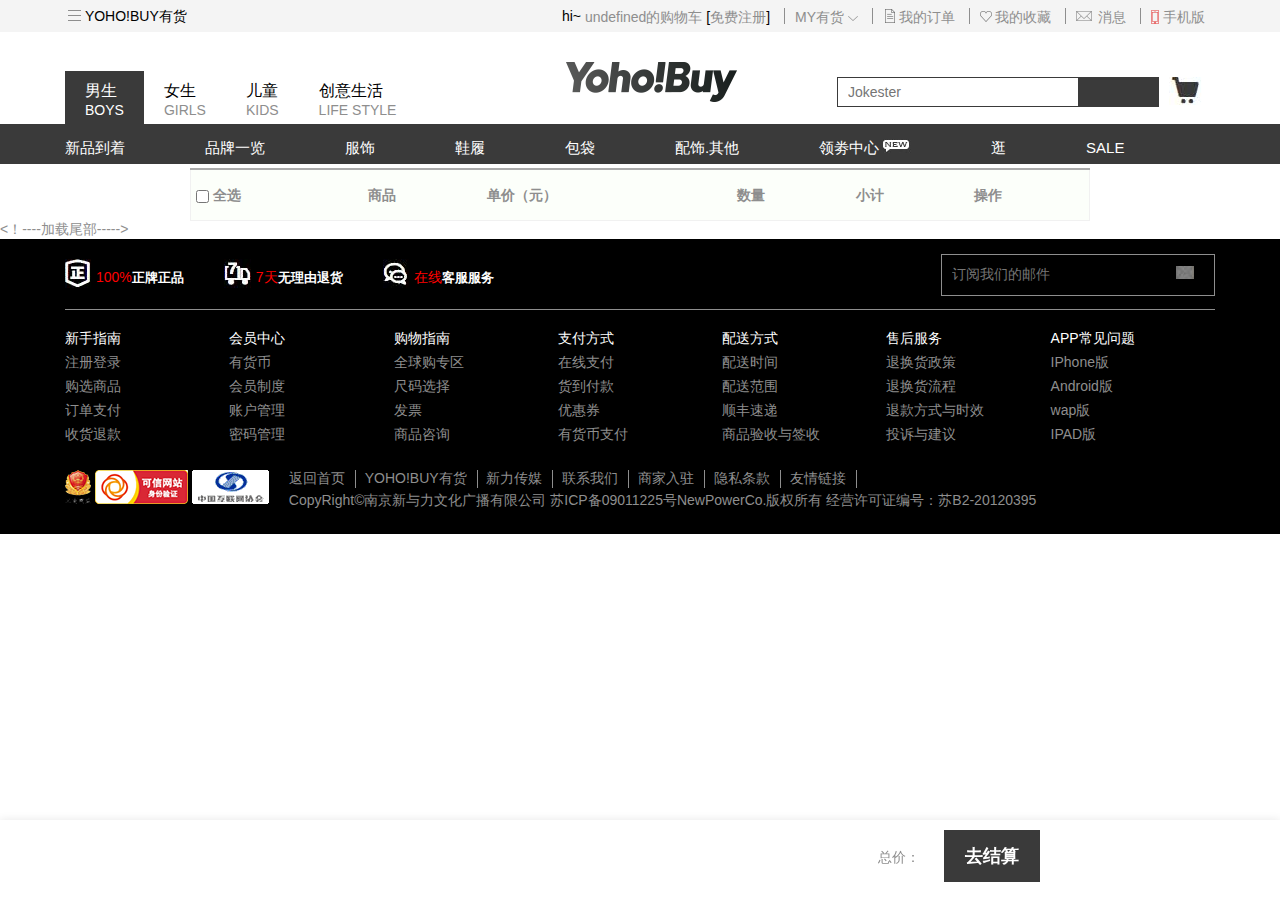
==== view/shoppingcart.html @ 39275c26 "第二次提交" ====
<!DOCTYPE html>
<html>
    <head>
        <title> yoho购物车 </title>
        <meta charset="utf-8"/>
        <link rel="stylesheet" href="../css/index.css">
        <link rel="stylesheet" href="../css/cart.css">
    </head>

    <body>
        <div id="header"></div>
        <div class="main">
            <table id="cart">
                <thead>
                <tr>
                    <th>
                        <input type="checkbox" id="selAll" />
                        <label for="sel">全选</label>
                    </th>
                    <th>商品</th>
                    <th>单价（元）</th>
                    <th>数量</th>
                    <th>小计</th>
                    <th>操作</th>
                </tr>
                </thead>
                <tbody>
                
                </tbody>
            </table>
            <footer id="cart_footer">
                <div>
                    总价：<span></span>
                    <button id="bt-gotobuy">去结算</button>
                </div>
            </footer>
            <div id="shine"></div>
        </div>

       <！----加载尾部----->

        <div id="footer" ></div>


        <script src="../js/jquery-1.11.3.js"></script>
		<script type="text/javascript"  src="../js/shoppingcart.js"></script>
    </body>
</html>
---- css/index.css ----
/***********通用属性**********/
* {
  padding: 0;
  margin: 0;
  list-style: none;
  font-size: 14px;
  color: #8e8e8e;
  font-family: arial,SimHei;
}
a{
	text-decoration: none;
}
.left {
  float: left;
}
.right {
  float: right;
}
/******头部************/
#header_box{
	width:100%;
}

#header {
  width: 100%;
  height: 32px; 
	background: #f4f4f4;
}
#header-top {
  width: 1150px;
  margin: 0 auto;
}
.YOHO{
  position:relative;
  padding:0 3px;
}
.YOHO:hover{
  background:#dcdcdc;
}
.YOHO:hover .group-list{
  display:block;
}
.group-list{
  z-index:99;
  position:absolute;
  left:-3px;
  background:#f4f4f4;
  padding:10px;
  padding-left:15px;
  width:170px;
  box-sizing:border-box;
  display:none;
}
.group-list li a{
  color:#8e8e8e;
  font-size:14px;
}
.group-list li a:hover{
  color:#000;
}
.YOHO a {
  display: inline-block;
  line-height: 32px;
  color: #000;
}
.YOHO span {
  display: inline-block;
  width: 13px;
  height: 11px;
  background: url(../images/header_bg.png) no-repeat 0 -12px;
}
.top-list li {
  display: inline-block;
  line-height: 32px;
  height: 32px;
  padding-right:10px
}
.top-list li a {
  height: 32px;
  line-height: 32px;
  display: inline-block;
  vertical-align: middle;
}
.top-list li b {
  height: 12px;
  border-left: 1px solid #8e8e8e;
  padding-right:10px;
}
.top-list li span {
  color: #000;
}


.myorder:hover,.phoneapp:hover{
    background:#dcdcdc;
}
.phoneapp:hover .top_box{
  display:block;
}
.myyoho a span {
  display: inline-block;
  width: 10px;
  height: 8px;
  background: url(../images/header_bg.png) no-repeat -30px -11px;
}
.myorder span {
  display: inline-block;
  width: 12px;
  height: 20px;
  vertical-align: middle;
  background: url(../images/header_bg.png) no-repeat -16px 2px;
}
.mycollect span {
  display: inline-block;
  width: 12px;
  height: 12px;
  vertical-align: middle;
  background: url(../images/header_bg.png) no-repeat -30px 0;
}
.message span {
  display: inline-block;
  width: 18px;
  height: 12px;
  vertical-align: middle;
  background: url(../images/header_bg.png) no-repeat 0 0;
}
.phoneapp span {
  display: inline-block;
  width: 8px;
  height: 15px;
  vertical-align: middle;
  background: url(../images/header_bg.png) no-repeat 0 -25px;
}
.phoneapp{
  position:relative;
}
.top_sub_box{
  position:absolute;
  z-index:15;
  background:#f4f4f4;
  width:200px;
  left:-80px;
  top:32px;
  display:none;
}
.sub_bg{
  width:150px;
  height:150px;
  margin:20px  auto 0;
  background:url(../images/qr.png);
}
.top_sub_box p{
  margin:0 auto;
  width:150px;
  text-align:center;
}
.top_sub_box p:nth-child(2),.top_sub_box p:nth-child(3){
  color:#000;
  font-size:15px;
}
.myorder:hover,.phoneapp:hover{
  background:#dcdcdc;
}
.phoneapp:hover .top_sub_box {
  display: block;
}
/*搜索框*/
.search {
  width: 1150px;
  height: 92px;
  margin: 0 auto;
}
.search_left {
  margin-top: 39px;
}
.type > li {
  float:left;
  padding: 10px 20px;
}
.type>li:nth-child(1){
  background:#3a3a3a;
}
.type>li:nth-child(1) a li{
  color:#fff;
}
.type>li:hover{
  background:#3a3a3a;
}
.type>li a li{
	position:relative;
	top:0;
}
.type>li:hover a li{
  color:#fff;
}
.type>li:hover a li:nth-child(1){
	top:16px;
	transition:all .3s linear;
}
.type>li:hover a li:nth-child(2){
	top:-16px;
	transition:all .3s linear;
}
.size {
  color: #000;
  font-size: 16px;
}
.search_middle{
  margin-left: 150px;
  width: 175px;
  padding-top: 30px;
  position:relative;
}
.search_middle>img{
	position:absolute;
}
@-webkit-keyframes change{
	0{
		transform:rotateX(0deg);
	}
	40%{
		transform:rotateX(0deg);
	}
	50%{
		transform:rotateX(90deg);
	}
	90%{
		transform:rotateX(90deg);
	}
	100%{
		transform:rotateX(0deg);
	}	
}
.front{
	z-index:5;
	-webkit-animation:change 12s linear infinite normal;
	backface-visibility:hidden;	
	}
@-webkit-keyframes backs{
	0{
		transform:rotateX(-90deg);
	}
	50%{
		transform:rotateX(-90deg);
	}
	60%{
		transform:rotateX(-180deg);
	}
	80%{
		transform:rotateX(-180deg);
	}
	90%{
		transform:rotateX(-90deg);
	}
}
.back{
	-webkit-animation:backs 12s linear infinite normal;
	transform:rotateX(-90deg);
	left:45px;
	top:23px;
	}
.search_right div{
  float:left;
  margin:45px 10px 12px 0;
}
.search_input{
  width:322px;
  height:30px;
  background:#3a3a3a;
  position:relative;
}
.search_input img{
  position:absolute;
  left:275px;
  top:8px;
}
.search_input input{
  width:230px;
  height:28px;
  border:1px solid #3a3a3a;
  padding-left:10px;
  outline:none;
}
/******************导航栏***********************/
#header_nav{
  background:#3a3a3a;
  width:100%;
  height:40px;
}
.nav{
  width:1150px;
  height:40px;
  margin:0 auto;
}
.nav_banner{
	overflow:hidden;
	float:left;
}
.nav_banner>li{
  float:left;
  line-height:40px;
  padding-right:80px;
}
.nav_banner>li>a{
  color:#fff;
  font-size:15px;
  position:relative;
}
.nav_banner>li:hover>a{
  border-bottom: 2px solid #fff;
}
.nav_sub_box{
	position:absolute;
	width:100%;
	background:#f5f7f6;
	z-index:10;
	left:0;
	display:none;
}
.clothes:hover .nav_sub_box,
.shoes:hover .nav_sub_box,
.bags:hover .nav_sub_box,
.access:hover .nav_sub_box{
	display:block;
}
.nav_sub{
	margin:0 auto;
	width:1150px;
	background:#f4f4f4;
	box-sizing:border-box;
	padding:20px 0;
	
}
.nav_sub:after{
	display:table;
	content:"";
	clear:both;
}
.nav_sub>ul{
	width:20%;
	border-right:1px solid #ccc;
	box-sizing:border-box;
	margin-right:20px;
}
.nav_sub li{
	width:150px;
}
.nav_sub>dl{
	width:400px;
}
.nav_sub li{
	line-height:40px;
}
/*******添加class******/
.blod{
	border-bottom:1px solid #3a3a3a;
}
.red{
	color:#f00;
}
.nav_sub li .black{
	color:#3a3a3a;
	font-size:14px;
	font-weight:bold;
}
.nav_sub_img img{
	margin-left:63px;
}
.nav_sub_img dd{
	margin:20px auto 0;
	width:200px;
	text-align:center;
}
/**********主体部分**********/
/**********模态登录框**************/
.modal {
    position: fixed;
    left: 0;
    right: 0;
    top: 0;
    bottom: 0;
    background: rgba(0,0,0, .7);
    z-index: 999;
    display: none;
}
.modal-dialog {
    width: 370px;
    margin: 100px auto;
}
.modal-content {
    background: #fff;
    border: 1px solid #aaa;
    border-radius: 3px;
    box-shadow: 0 0 5px #aaa;
    padding: 16px 12px;
}
.modal-content h4 {
    font-size: 1.5em;
}
.modal-content .alert {
    margin: 15px 0;
    border: 1px solid #e4393c;
    background: #fee;
    color: #e4393c;
    font-weight: bold;
    padding: 6px;
    border-radius: 2px;
}
.modal-content input {
    box-sizing: border-box; /*鎬诲=width+margin*/
    width: 100%;
    margin: 6px 0;
    line-height: 2em;
    border: 1px solid #aaa;
    border-radius: 2px;
    padding: 2px 6px;

}


#main{
  width:1150px;
  min-height:1000px;
  margin:10px auto 30px;
}
.banner{
  width:1150px;
  height:450px;
  position:relative;
}
.banner>li{
  position:absolute;
  display:none;
}
.show{
  display:block;
}
.banner_list:after{
  content:'';
  display:table;
  clear:both;
}
.banner_list>li{
  float:left;
  margin:10px 1px 10px 4px;
}
.banner_button span{
  display:inline-block;
  width:40px;
  text-align:center;
  font-size:35px;
  line-height:60px;
  height:60px;
  background:rgba(200,200,200,0.8);
  color:#000;
}
.banner_button{
  position:relative;
}
.banner_button>span{
  position:absolute;
}
.banner_button>span:hover{
  color:#fff;
  background:rgba(255,255,255,0.8);
}
.banner_button>span:nth-child(1){
  top:-350px;
}
.banner_button>span:nth-child(2){
  top:-350px;
  left:1110px;
}
/**********人气单品************/
.main_first,.main_second,
.main_third,.main_fourth,
.main_fifth,.main_sixth{
  width:100%;
  margin-top:50px;
  position:relative;
}
.main_first>p,.main_second>p,
.main_third>p,.main_fourth>p,
.main_fifth>p,.main_sixth>p{
  width:200px;
  padding:10px;
  border:1px solid #000;
  margin:0 auto;
  text-align:center;
  font-size:15px;
  color:#000;
}

.popularoty,.news,.clothes_container,
.shorts_container,.shoes_container,.new_commodity{
	width:1150px;
	margin-top:40px;
}
.popularoty_content{
	width:1162px;
}
.popularoty_content:after{
	content:'';
	display:table;
	clear:both;
}
.popularoty_content li{
	float:left;
	height:248px;
	width:185px;
	padding:10px 15px;
	margin-right:8px;
	margin-bottom:8px;
	background:#f5f7f6;
	box-sizing:border-box;
	overflow:hidden;
}
.popularoty_content li:nth-child(2),
.popularoty_content li:nth-child(10){
	padding:0;
	width:378px;
	height:248px;
}
.popularoty_content li:nth-child(11){
	width:1150px;
	margin:0;
	padding:0;
	height:130px;
}
.popularoty_content li:hover img{
	transform:scale(1.1);
	transition:all 0.5s linear;
}
.main_first_container>p{
	width:100px;
	margin-top:15px;
	padding-left:30px;
	font-size:14px;
	color:#000;
}
.main_first_container>p>s{
	padding-left:5px;
}
.main_first_container{
	position:relative;
}
.main_first_container:hover .sub_shopcar{
	top:0;
	transition:all 0.3s linear;
}
.sub_shopcar{
	position:absolute;
	width:185px;
	height:70px;
	left:-15px;
	top:70px;;
	background:rgba(255,255,255,0.8);
}
.sub_shopcar>p{
	text-align:center;
}
.sub_shopcar>p>span{
	font-size:15px;
	color:#3a3a3a;
	display:inline-block;
	vertical-align:top;
	height:30px;
	margin-top:15px;
	margin-left:30px;
	font-weight:bold;
}
.sub_shopcar>p>img{
	margin-top:15px;
}
/********最新速报***********/
.main_second:after{
	display:block;
	content:"";
	clear:both;
}
.show_l{
	width:282px;
	height:507px;
}
.show_2{
	width:185px;
	height:512px;
}
.show_3{
	width:1150px;
	height:133px;
	overflow:hidden;
}
.news_box>li:hover img{
	transform:rotate(40deg);
}
.news_box>li:nth-child(1):hover img,
.news_box>li:nth-child(5):hover img
{
	transform:scalex(-1);
	transition:all 0.5s linear;
}
.news_box>li:nth-child(6):hover img{
	transform:scale(1.1);
	transition:all 0.5s linear;
}
/************* 潮流上装 ***********/
.main_third:hover::before{
    transition: left 3s;
    left: 1360px;
}
.main_third:before{
    /*border:1px solid red;*/
    content: "";
    position: absolute;
    width: 80px;
    height: 800px;
    top: 80px;
    left: -300px;
    overflow: hidden;
    background-image: linear-gradient(to right,rgba(255,255,255,0.2) 0,rgba(255,255,255,0.8) 50%,rgba(255,255,255,0.2) 100%);
    transform: skewX(-25deg);
}
.main_third:after{
	display:block;
	content:"";
	clear:both;
}
.news_box{
	width:1160px;
}
.news_box>li{
	float:left;
	margin-bottom:5px;
	margin-right:7.8px;
}
.news_box>li li{
	margin-bottom:5px;
}
/*************潮流上装****************/
.main_fifth:hover::before{
    transition: left 3s;
    left: 1360px;
}
.main_fifth:before{
    /*border:1px solid red;*/
    content: "";
    position: absolute;
    width: 80px;
    height: 800px;
    top: 80px;
    left: -300px;
    overflow: hidden;
    background-image: linear-gradient(to right,rgba(255,255,255,0.2) 0,rgba(255,255,255,0.8) 50%,rgba(255,255,255,0.2) 100%);
    transform: skewX(-25deg);
}
.main_fifth:after{
	display:block;
	content:"";
	clear:both;
}
.clothes_box{
	overflow:hidden;
	width:1160px;
}
.sub>ul>li{
	float:left;
	width:185px;
	height:248px;
	margin:0 8px 10px 0;
}
.sub>ul>li:not([data='no']):hover{
	opacity:0.7;
}
.sup>ul>li:hover{
	opacity:0.7;
}
.sub>ul>li:nth-child(1) img:nth-child(2){
	margin-top:7px;
}
.sub>ul>li:nth-child(2),
.sub>ul>li:nth-child(7){
	width:378px;
	height:248px;
}
.sub>ul>li:nth-child(6){
	background:#f5f7f6;
}
.sub>ul>li:nth-child(6)>ul>li{
	text-align:center;
	width:86px;
	height:47px;
}
.sub>ul>li:nth-child(6)>ul>li:hover a{
	transition:all 0.3s linear;
	font-size:17px;
	color:red;
}
.sub>ul>li:nth-child(6)>ul>li>a{
	font-size:15px;
	line-height:50px;
}
.sup>ul>li{
	float:left;
}
.sup ul{
	width:1160px;
}
.sup li{
	margin-right:10px;
}
/**********潮流下装************/
.shorts_box{
	width:1160px;
}
/*************时尚鞋履***************/
.shoes_box{
	width:1160px;
}
/************最新上架***********/
.main_sixth:after{
	display:block;
	content:"";
	clear:both;
}
.commodity{
	width:1300px;
	}
.commodity>li{
	float:left;
	margin-right:10px;
	margin-bottom:10px;
	background:#f5f7f6;
	padding-bottom:10px;
	position:relative;
	overflow:hidden;
}
.commodity>li>p{
	position:absolute;
	top:0;
	left:285px;
	}
.commodity>li:hover{
	width:330px;
	transform:scale(1.1);
	box-shadow:0 0 4px #f00;
	transition:all 0.2s linear;
	z-index:10;
}
.commodity>li p{
	text-align:center;
	padding:5px 0;
}
.commodity>li p>a{
	color:#000;
	font-size:13px;
}
/****************尾部******************/
#footer{
	width:100%;
	height:295px;
	box-sizing:border-box;
	background:#000;
}
#foot{
	width:1150px;
	margin:0 auto;
	overflow:hidden;
}
.footer_promise{
	border-bottom:1px solid #8e8e8e;
	overflow:hidden;
}
.footer_promise:after{
	display:table;
	content:";
	clear:both;
}
.footer_promise li{
	margin-right:40px;
	margin-top:20px;
	height:50px;
}
.footer_promise li>a{
	color:red;
	vertical-align:top;
	display:inline-block;
	padding-top:10px;
	padding-left:5px;
}
.footer_promise li>a>span{
	color:#fff;
	font-size:13px;
	font-weight:bold;
}
.footer_massege{
	border:1px solid #8e8e8e;
	margin-top:15px;
}
.footer_massege>input{
	background:#000;
	border:0;
	width:200px;
	height:40px;
	font-size:14px;
	font-family:"宋体";
	padding-left:10px;
	outline:none;
}
.footer_massege img{
	margin:0 20px;
}
.footer_help{
	overflow:hidden;
	margin:20px 0;
}
.footer_help dl{
	width:14.285%;
}
.footer_help dt,.footer_help dd{
	height:24px;
}
.footer_help dt>a{
	color:#fff;
}
.return_top{
	margin-left:20px;
}
.return_top p{
	line-height:25px;
}
.return_top li{
	display:inline-block;
	border-right:1px solid #8e8e8e;
	padding:0 10px 0 0;
	margin-right:5px;
}
---- css/cart.css ----
#cart
{
    border: 1px solid #f1f1f1;
    border-top:2px solid #aaa;
    width:900px;
    background-color: #fcfffa;
    margin:0px auto;
    margin-top:50px;
    border-collapse: collapse;
}
#cart td,#cart th{
    min-height:40px;
    line-height:40px;
    border-top:1px solid #f1f1f1;
    border-bottom:1px solid #f1f1f1;
    padding:5px;
    vertical-align: top;
    text-align: left;
}
#cart thead input{
    vertical-align: middle;
}
#cart tbody input[type='checkbox']{
    float:left;
    margin-right: 10px;
}
#cart tbody div{
    border:1px solid #f1f1f1;
    padding:5px;
    float:left;
    width:90px;
    height:110px;
    text-align: center;
}
#cart tbody img {
    width:90%;
}
#cart a
{
    text-decoration:none;
    color:#666;
}
#cart a:hover
{
    color:#E4393C;
}
#cart tbody td span{
    font-weight: bold;
}

#cart tbody td input[type='text']{
    border:1px solid #CACBCB;
    border-left:0;
    border-right:0;
    height:20px;
    width:40px;
    padding:0;
    text-align: center;
}
#cart tbody td button{
    border:1px solid #CACBCB;
    height:20px;
    width:20px;
    padding:0;
    background-color: #fff;
    box-sizing:content-box;
}
#cart_footer{
    position: fixed;
    width:100%;
    height:80px;
    bottom:0px;
    left:0px;
    background-color: #fff;
    box-shadow: 0 -1px 8px rgba(0,1,1,.08);
    z-inxe:10000;
}
#cart_footer>div{
    text-align: right;
    margin:10px auto;
    width:800px;
    height:52px;
    line-height: 52px;
}
#cart_footer>div>span{
    font-size: 16px;
    color: #3a3a3a;
    font-weight: 700;
}
#cart_footer>div>button{
    display: inline-block;
    width: 96px;
    height: 52px;
    overflow: hidden;
    background-color:#3a3a3a;
    border:0;
    line-height: 52px;
    color: #fff;
    text-align: center;
    font-size: 18px;
    font-weight: bold;
    font-family: "microsoft yahei";
    margin-left:20px;
}

body{
    overflow-x: hidden;
}

/*transition���ɣ�ĳ����ʽ���ԣ���ֵ����һ��ʱ���ڻ����仯*/
#cart tbody img{
    transition: transform 0.5s linear;
}

/*transform��ת�������Σ��Ŵ��ƶ�����ת��skew��*/
#cart tbody img:hover{
    transform:scale(1.1);
    /*transform:rotate(45deg);*/
}
/*#cart:hover::before{
    transition: left 3s;
    left: 1360px;
}
#cart:before{
    content: "";
    position: absolute;
    width: 80px;
    height: 400px;
    top: 180px;
    left: -150px;
    overflow: hidden;
    background-image: linear-gradient(to right,rgba(255,255,255,0.2) 0,rgba(255,255,255,0.8) 50%,rgba(255,255,255,0.2) 100%);
    transform: skewX(-25deg);
}*/
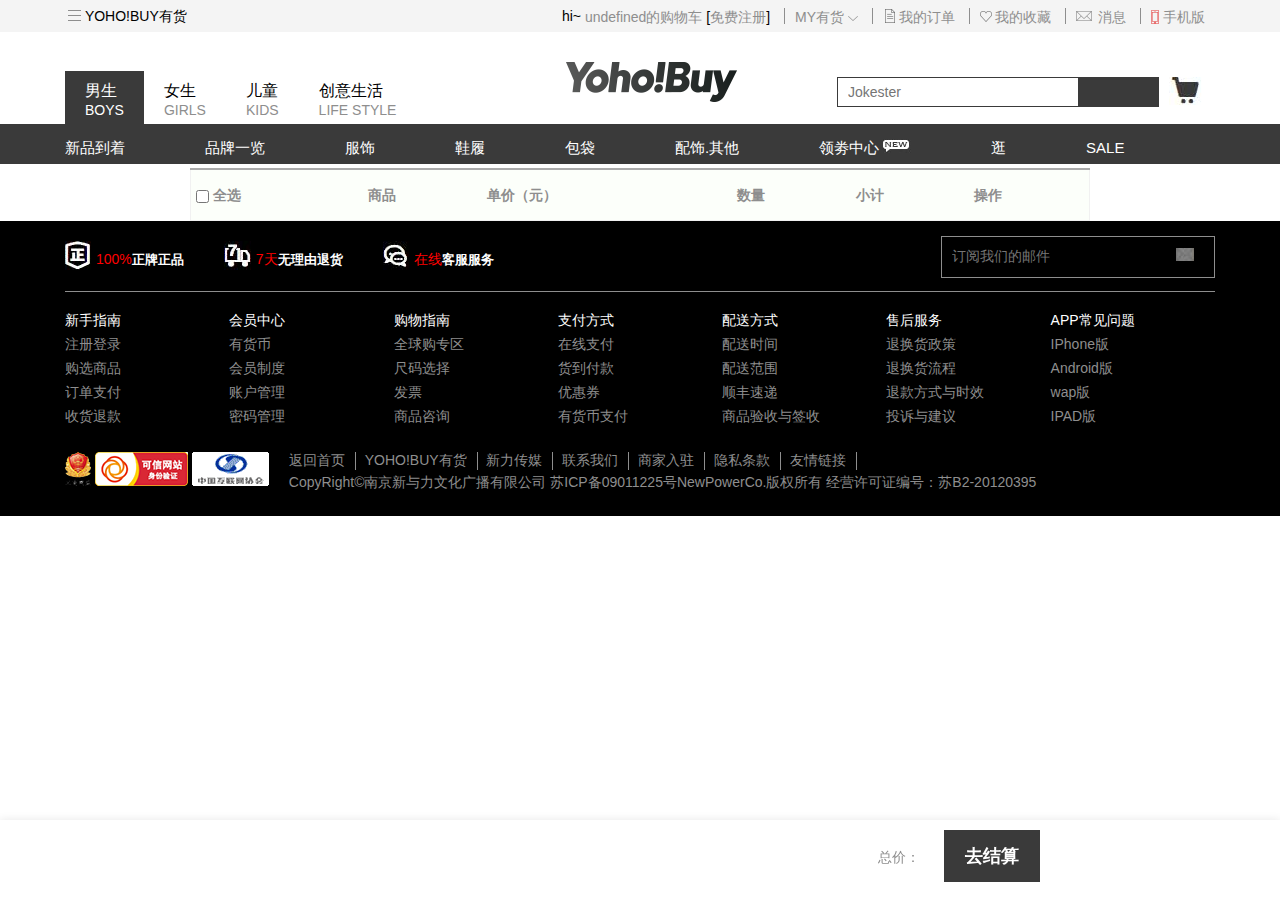
==== commit 4cff9a5f: "购物车" ====
--- a/view/shoppingcart.html
+++ b/view/shoppingcart.html
@@ -37,7 +37,7 @@
             <div id="shine"></div>
         </div>
 
-       <！----加载尾部----->
+       <!----加载尾部----->
 
         <div id="footer" ></div>
 
